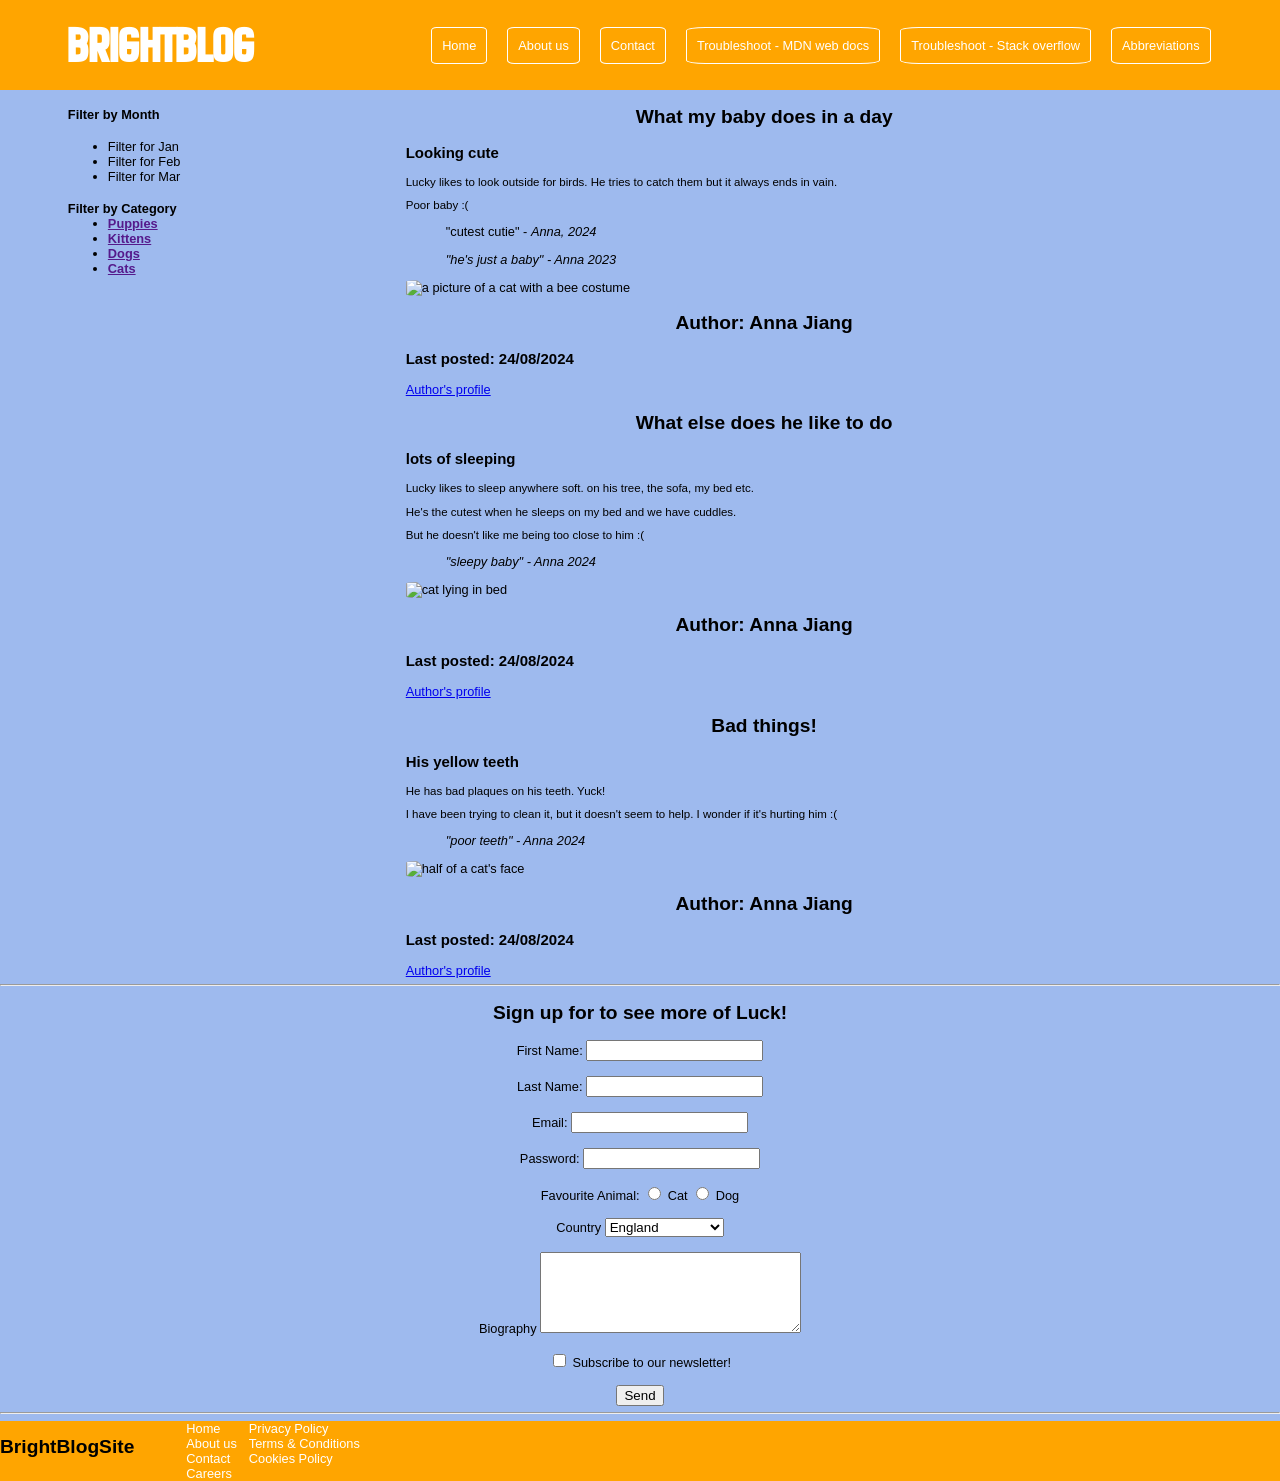
==== index.html @ 4691263e "initial commit" ====
<!DOCTYPE html>
<html lang="en">
<head>
    <link rel="stylesheet" href="style.css">
    <script src="app.js"></script>
    <!-- above is the link tag linking the html file to css file -->
     <link rel="stylesheet" href="https://fonts.googleapis.com/css2?family=New+Amsterdam&display=swap">
    <meta charset="UTF-8">
    <meta name="viewport" content="width=device-width, initial-scale=1.0">
    <title>BrightBlogSite</title>
</head>
<body>
    <header id="main-header">
        <!-- header goes here --> 
         <h1 id="logo">BrightBlog</h1>
         <nav>
            <ul id="nav-ul">
                <li>
                    <a href="https://www.google.com" class="navbutton">Home</a> </li>
                <li>
                    <a href="https://www.google.com" class="navbutton">About us</a> </li>
                <li>
                    <a href="https://www.google.com" class="navbutton">Contact</a> </li>
                <li>
                    <a href="https://developer.mozilla.org/en-US/docs/Web/HTML" class="navbutton">Troubleshoot - MDN web docs</a> </li>
                <li>
                    <a href="https://stackoverflow.com/" class="navbutton">Troubleshoot - Stack overflow</a> </li>
                <li>
                    <a href="https://i.emlfiles4.com/cmpdoc/9/3/1/8/8/files/1282812_02_effective_text_editing.pdf?utm_campaign=14613446_120824%20-%20Couch%20to%20Coder%20-%20Lesson%201&utm_medium=email&utm_source=dotmailer&user_d_id=85882d39-fb0f-410a-b3f3-b3a0d4ab3e30&utm_dotmailer=true&utm_campaign_backup=14613446_120824%20-%20Couch%20to%20Coder%20-%20Lesson%201&dm_i=1W0B,8P7T2,WMTC59,104SLC,1" class="navbutton">Abbreviations</a> </li>
            </ul>
         </nav>
    </header> 
    <main>
        <div id="main-content">
            <aside>
                <section>
                    <h4>Filter by Month</h4>
                    <nav>
                        <!-- the code is: ul>li*3>a -->
                        <ul>
                            <li><a href=""></a>Filter for Jan</li>
                            <li><a href=""></a>Filter for Feb</li>
                            <li><a href=""></a>Filter for Mar</li>
                        </ul>
                    </nav>
                </section>
                <section>
                    <h4>Filter by Category
                        <nav>
                            <ul>
                                <li><a href="">Puppies</a></li>
                                <li><a href="">Kittens</a></li>
                                <li><a href="">Dogs</a></li>
                                <li><a href="">Cats</a></li>
                            </ul>
                        </nav>
                    </h4>
                </section>
             </aside>
            <div>
                <article>
                    <header>
                        <!-- articles header goes here -->
                        <h2> What my baby does in a day</h2>
                        <h3>Looking cute</h3>
                    </header>
                    <main>
                        <p>Lucky likes to look outside for birds. He tries to catch them but it always ends in vain.</p>
                        <p>Poor baby :(</p>
                        <blockquote>
                            "cutest cutie" - <cite>Anna, 2024</cite>
                        </blockquote>
                        <blockquote>
                            <cite>"he's just a baby" - Anna 2023</cite>
                        </blockquote>
                    </main>
                    <footer>
                        <img src="IMG_8019.jpeg" alt="a picture of a cat with a bee costume" width="200" height="266.7">
                        <h2>Author: Anna Jiang</h2>
                        <!-- image from same folder: alt is a description of the picture for when it can't be loaded or for sight impaired people -->
                        
                        <h3>Last posted: 24/08/2024</h3>
                        <a href="https://www.youtube.com/watch?v=6hO0EZVBdtI" target="_blanks">Author's profile</a>
                        <!-- the target function sets different ways the link can be opened, when type target, diffierent options will come up. _blank opens the page in a new tab etc. -->
                    </footer>
                </article>
                <article>
                    <header>
                        <!-- articles header goes here -->
                        <h2> What else does he like to do</h2>
                        <h3>lots of sleeping</h3>
                    </header>
                    <main>
                        <p>Lucky likes to sleep anywhere soft. on his tree, the sofa, my bed etc.</p>
                        <p>He's the cutest when he sleeps on my bed and we have cuddles.</p>
                        <p>But he doesn't like me being too close to him :(</p>
                        <blockquote>
                            <cite>"sleepy baby" - Anna 2024</cite>
                        </blockquote>
                    </main>
                    <footer>
                        <img src="IMG_8611.jpeg" alt="cat lying in bed" width="200" height="266.7">
                        <h2>Author: Anna Jiang</h2>
                        <!-- image from same folder: alt is a description of the picture for when it can't be loaded or for sight impaired people -->
                        
                        <h3>Last posted: 24/08/2024</h3>
                        <a href="https://www.youtube.com/watch?v=6hO0EZVBdtI" target="_blank">Author's profile</a>
                        <!-- the target function sets different ways the link can be opened, when type target, diffierent options will come up. _blank opens the page in a new tab etc. -->
                    </footer>
                </article>
                <article>
                    <header>
                        <!-- articles header goes here -->
                        <h2> Bad things!</h2>
                        <h3>His yellow teeth</h3>
                    </header>
                    <main>
                        <p>He has bad plaques on his teeth. Yuck!</p>
                        <p>I have been trying to clean it, but it doesn't seem to help. I wonder if it's hurting him :(</p>
                        <blockquote>
                            <cite>"poor teeth" - Anna 2024</cite>
                        </blockquote>
                    </main>
                    <footer>
                        <img src="IMG_9091.jpeg" alt="half of a cat's face" width="200" height="266.7">
                        <h2>Author: Anna Jiang</h2>
                        <!-- image from same folder: alt is a description of the picture for when it can't be loaded or for sight impaired people -->
                        
                        <h3>Last posted: 24/08/2024</h3>
                        <a href="https://www.youtube.com/watch?v=6hO0EZVBdtI" target="_blank">Author's profile</a>
                        <!-- the target function sets different ways the link can be opened, when type target, diffierent options will come up. _blank opens the page in a new tab etc. -->
                    </footer>
                </article>
                <!-- maincontent of the website goes here -->
            </div>
        </div>
       
    </main>
    <hr>
        <!-- horizontal line -->
    <h2>Sign up for to see more of Luck!</h2>
    <form action="" method="">
        <label for="first_name">First Name:</label>
        <!-- trust me, the label is a good feature - should do for all input fields-->
        <input type="test" name="first_name" id="first_name" required>
        <br>
        <br>
        
        <label for="last_name">Last Name:</label>
        <input type="test" name="last_name" id="last_name" required>
        <br>
        <br>

        <label for="email">Email: </label>
        <input type="email" name="email" id="email">
        <!-- type in: "input:email" and it will have an email field which checks the for @-->
        <br>
        <br>

        <label for="password">Password: </label>
        <input type="password" name="password" id="password">
        <!-- type in: "input:password" and it will have a password field which is encrypted -->
        <br>
        <br>

        <label for="favourite_animal">Favourite Animal: </label>
        <input type="radio" name="favourite_animal" id="cat" value="cat">
        <label for="cat">Cat</label>
        <input type="radio" name="favourite_animal" id="dog" value="dog">
        <!-- radio means that only one thing can be selected at one time -->
        <label for="cat">Dog</label>
        <br>
        <br>

        <label for="country">Country</label>
        <select name="country" id="country">
            <option value="england">England</option>
            <option value="scotland">Scotland</option>
            <option value="wales">Wales</option>
            <option value="northern_ireland">Northern Ireland</option>
        </select>
        <br>
        <br>

        <label for="bio">Biography</label>
        <textarea name="bio" id="bio" cols="30" rows="5"></textarea>
        <br>
        <br>

        <input type="checkbox" id="subscribe" name="subscribe">
        <label for="subscribe">Subscribe to our newsletter!</label>
        <br>
        <br>

        <input type="submit" value="Send">



    </form>
    <hr>
    <footer>
        <!-- footer goes here -->
         <h2>BrightBlogSite</h2>
         <section>
            <nav>
                <ul id="footer-ul">
                    <div>
                        <li><a href="">Home</a></li>
                        <li><a href="">About us</a></li>
                        <li><a href="">Contact</a></li>
                        <li><a href="">Careers</a></li>
                    </div>
                    <div>
                        <li><a href="">Privacy Policy</a></li>
                        <li><a href="">Terms & Conditions</a></li>
                        <li><a href="">Cookies Policy</a></li>
                    </div>
                    
                </ul>
            </nav>
         </section>
    </footer>

</body>
</html>
---- style.css ----
body {
    background-color: rgb(158, 186, 238);
    font-family: helvetica, Arial, sans-serif;
    margin: 0%;
    font-size: 1vw;
}

p {
    font-size: 0.9vw;
}

#logo {
    margin: 0%;
    padding: 8px;
    font-family: "New Amsterdam", sans-serif;
    font-size: 4vw;
}

ul {
    margin: 0%;
}

body > header {
    background-color: orange;
    /* THe body > header means the direct child of the body tag, which targets a specific area */
    color: white;
    display: flex;
    height: 10vh;
    align-items: center;
    justify-content: space-around;
}

#nav-ul {
    list-style: none;
    text-decoration: none;
    display: flex;
}

#nav-ul > li {
    padding: 5px;
    margin: 5px;
}

.navbutton {
    color: white;
    text-decoration: none;
    padding: 10px;
    border: 1px solid white;
    border-radius: 10%;
}

body > main article {
    width: 80%;
    margin: auto;
    /* auto assesses the margin to center everthing */
    /* if there is no > that means it's not a direct desendent and can apply to all articles in main */
}
 /* can use class selector: class="name" and select it in css with: .name */
 /* or use id: give any tag an id id="name" and select it in css with #name */

#main-content {
    display: flex;
    justify-content: space-around;
}

#main-content > div {
    width: 70%;
}

form {
    text-align: center;
}

h2 {
    text-align: center;
}

body > footer {
    background-color: orange;
    display: flex;

}

img {
    border-radius: 10%;
    /* rounds things around the corners or make it into a full circle with 50% */
}

#footer-ul {
    display: flex ;
    list-style: none;
}

#footer-ul > div > li {
    margin-left: 12px;
}

#footer-ul > div > li > a {
    text-decoration: none;
    color: white;
}
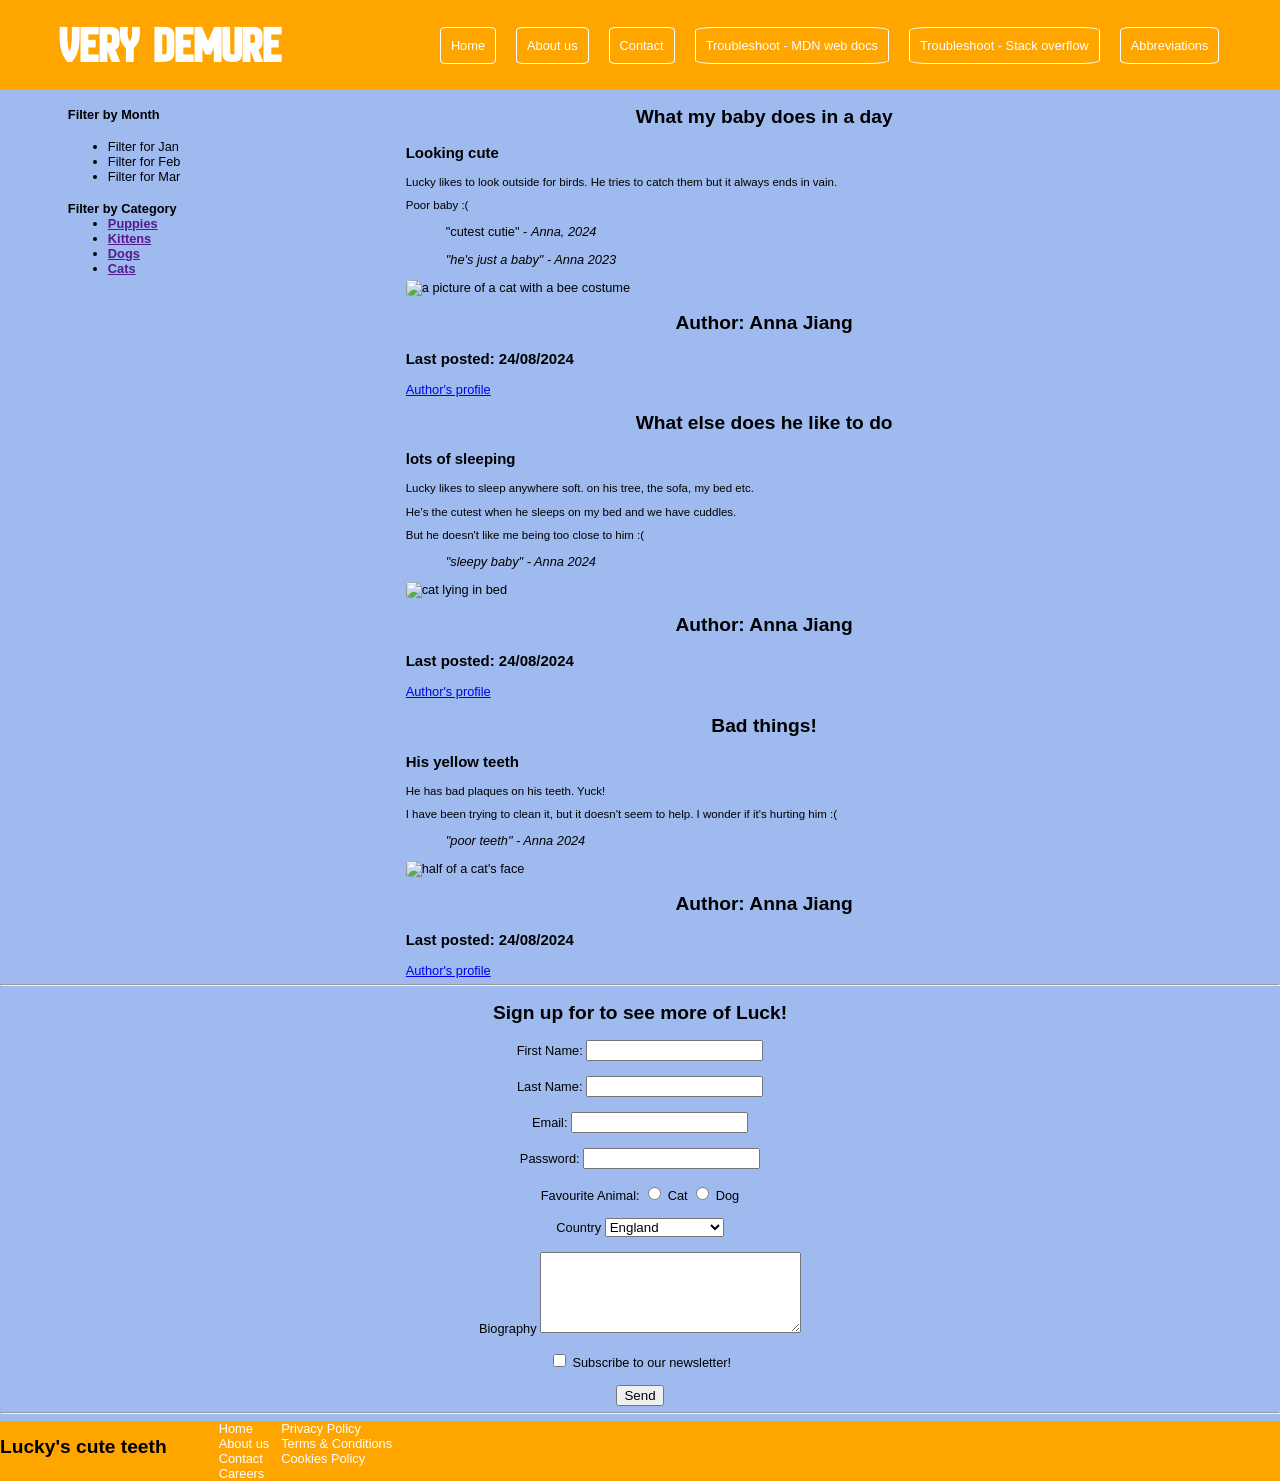
==== commit fc5a3592: "initial commit" ====
--- a/index.html
+++ b/index.html
@@ -7,12 +7,12 @@
      <link rel="stylesheet" href="https://fonts.googleapis.com/css2?family=New+Amsterdam&display=swap">
     <meta charset="UTF-8">
     <meta name="viewport" content="width=device-width, initial-scale=1.0">
-    <title>BrightBlogSite</title>
+    <title>Lucky's cute teeth</title>
 </head>
 <body>
     <header id="main-header">
         <!-- header goes here --> 
-         <h1 id="logo">BrightBlog</h1>
+         <h1 id="logo">Very demure</h1>
          <nav>
             <ul id="nav-ul">
                 <li>
@@ -200,7 +200,7 @@
     <hr>
     <footer>
         <!-- footer goes here -->
-         <h2>BrightBlogSite</h2>
+         <h2>Lucky's cute teeth</h2>
          <section>
             <nav>
                 <ul id="footer-ul">
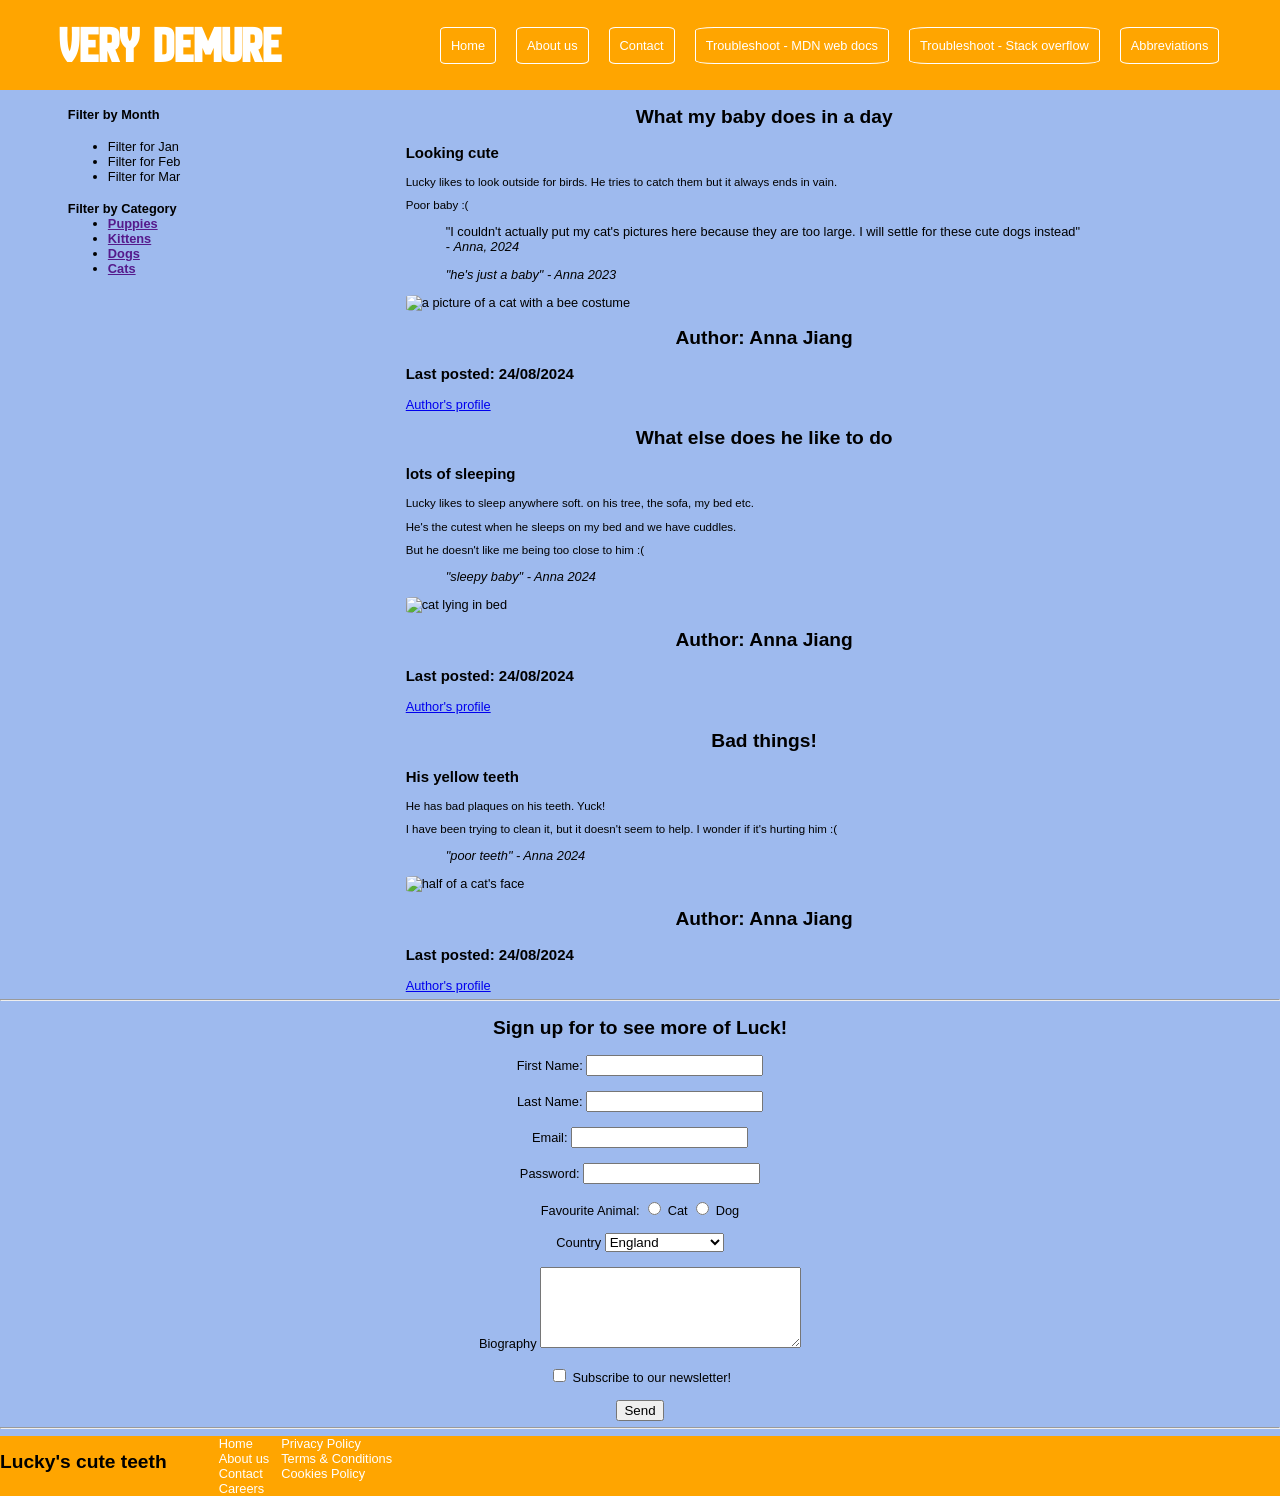
==== commit 61d158da: "initial commit" ====
--- a/index.html
+++ b/index.html
@@ -68,7 +68,7 @@
                         <p>Lucky likes to look outside for birds. He tries to catch them but it always ends in vain.</p>
                         <p>Poor baby :(</p>
                         <blockquote>
-                            "cutest cutie" - <cite>Anna, 2024</cite>
+                            "I couldn't actually put my cat's pictures here because they are too large. I will settle for these cute dogs instead" - <cite>Anna, 2024</cite>
                         </blockquote>
                         <blockquote>
                             <cite>"he's just a baby" - Anna 2023</cite>
